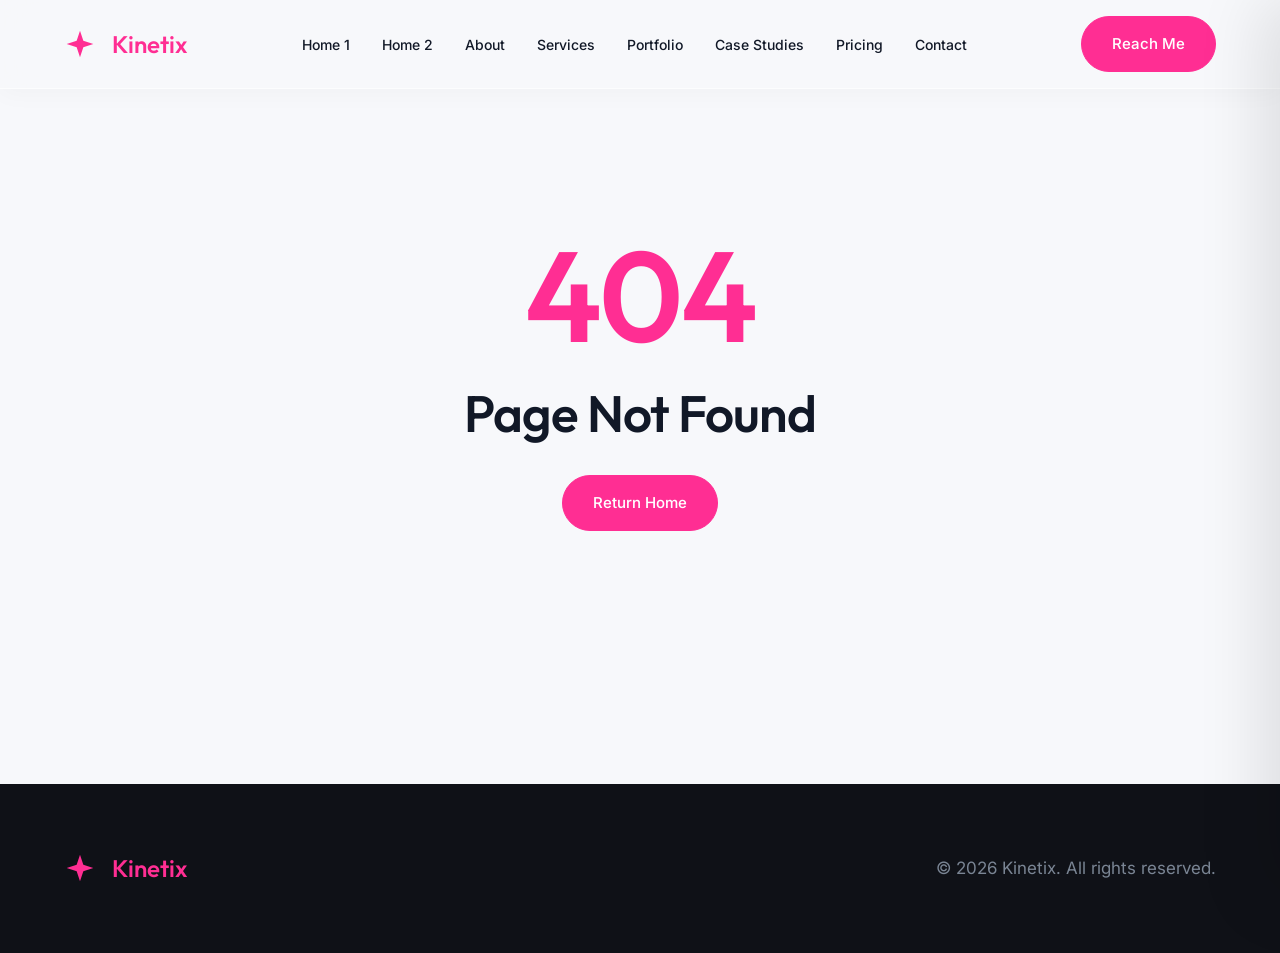
==== 404-error.html @ 337a881d "Initial commit for Motion Designer" ====
<!DOCTYPE html>
<html lang="en">
<head>
    <meta charset="UTF-8">
    <meta name="viewport" content="width=device-width, initial-scale=1.0">
    <title>404 Error | Freelance UI Motion Designer</title>
    <meta name="description" content="Award-Winning Motion UI Designer creating world-class interface motion and product animations.">
    <link rel="stylesheet" href="assets/css/style.css">
    <link rel="stylesheet" href="assets/css/dark-mode.css">
    <link rel="stylesheet" href="assets/css/rtl.css">
  <link rel="icon" type="image/svg+xml" href="assets/images/favicon.svg">
</head>
<body>
    <nav class="navbar">
        <a href="index.html" class="logo">
            <svg class="logo-icon" viewBox="0 0 24 24" fill="none" xmlns="http://www.w3.org/2000/svg"><path d="M12 2L14.5 9.5L22 12L14.5 14.5L12 22L9.5 14.5L2 12L9.5 9.5L12 2Z" fill="var(--brand)" /></svg>
            Kinetix
        </a>
        <ul class="nav-links">
            <li><a href="index.html">Home 1</a></li>
            <li><a href="home-2.html">Home 2</a></li>
            <li><a href="about.html">About</a></li>
            <li><a href="services.html">Services</a></li>
            <li><a href="portfolio.html">Portfolio</a></li>
            <li><a href="case-studies.html">Case Studies</a></li>
            <li><a href="pricing.html">Pricing</a></li>
            <li><a href="contact.html">Contact</a></li>
        </ul>
        <div class="nav-actions">
            <a href="contact.html" class="btn btn-primary">Reach Me</a>
            <button class="hamburger">
                <span></span>
                <span></span>
                <span></span>
            </button>
        </div>
    </nav>

    <div class="offcanvas">
  <button class="close-menu-btn" aria-label="Close menu">&times;</button>
        <div class="offcanvas-links">
            <a href="index.html">Home 1</a>
            <a href="home-2.html">Home 2</a>
            <a href="about.html">About</a>
            <a href="services.html">Services</a>
            <a href="portfolio.html">Portfolio</a>
            <a href="case-studies.html">Case Studies</a>
            <a href="pricing.html">Pricing</a>
            <a href="contact.html">Contact</a>
            <a href="contact.html" class="btn btn-primary" style="margin-top: 1rem;">Reach Me</a>
        </div>
    </div>

    <main>

    <section class="section" style="min-height: 80vh; display: flex; align-items: center; justify-content: center; text-align: center; padding-top: 10rem;">
        <div class="reveal">
            <h1 style="font-size: 8rem; color: var(--accent); margin-bottom: 1rem;">404</h1>
            <h2 style="margin-bottom: 2rem;">Page Not Found</h2>
            <a href="index.html" class="btn btn-primary">Return Home</a>
        </div>
    </section>

    </main>

    <footer style="background: var(--bg-dark); color: var(--white); padding: 4rem 0; margin-top: 4rem;">
        <div class="container" style="display: flex; justify-content: space-between; align-items: center; flex-wrap: wrap; gap: 2rem;">
            <div class="logo" style="color:var(--brand);">
                <svg class="logo-icon" viewBox="0 0 24 24" fill="none" xmlns="http://www.w3.org/2000/svg"><path d="M12 2L14.5 9.5L22 12L14.5 14.5L12 22L9.5 14.5L2 12L9.5 9.5L12 2Z" fill="var(--brand)" /></svg>
                Kinetix
            </div>
            <p style="color: var(--muted); margin: 0;">&copy; 2026 Kinetix. All rights reserved.</p>
        </div>
    </footer>

    <script src="assets/js/main.js"></script>



<!-- FOOLPROOF BACK TO TOP -->
<style>
.b2t-fixed {
  position: fixed;
  bottom: 2rem;
  right: 2rem;
  width: 50px;
  height: 50px;
  border-radius: 50%;
  background: var(--brand, #FF2E93);
  color: #fff;
  border: none;
  display: flex;
  align-items: center;
  justify-content: center;
  cursor: pointer;
  z-index: 890;
  opacity: 0;
  visibility: hidden;
  transform: translateY(20px);
  transition: all 0.3s ease;
  box-shadow: 0 4px 12px rgba(255, 46, 147, 0.3);
}
.b2t-fixed.show {
  opacity: 1;
  visibility: visible;
  transform: translateY(0);
}
.b2t-fixed:hover {
  background: #E62280;
  box-shadow: 0 8px 24px rgba(255, 46, 147, 0.5);
  transform: translateY(-4px);
}
</style>
<button class="b2t-fixed" id="b2t-btn" aria-label="Back to Top">
  <svg viewBox="0 0 24 24" width="24" height="24" fill="none" stroke="currentColor" stroke-width="2" stroke-linecap="round" stroke-linejoin="round"><path d="M12 19V5M5 12l7-7 7 7"/></svg>
</button>
<script>
  (function() {
    var btn = document.getElementById('b2t-btn');
    if (btn) {
      window.addEventListener('scroll', function() {
        if (window.scrollY > 50) {
          btn.classList.add('show');
        } else {
          btn.classList.remove('show');
        }
      });
      btn.addEventListener('click', function() {
        window.scrollTo({ top: 0, behavior: 'smooth' });
      });
    }
  })();
</script>

</body>
</html>
---- assets/css/style.css ----
@import url('https://fonts.googleapis.com/css2?family=Inter:wght@400;450;500;520&family=Outfit:wght@500;540;560;580&display=swap');

/* ===== DESIGN TOKENS ===== */
:root {
  --primary:    #111827;
  --accent:     #FF2E93;
  --highlight:  #FF2E93;
  --brand:      #FF2E93;
  --white:      #FFFFFF;
  --bg-light:   #F7F8FB;
  --bg-dark:    #0F1117;
  --muted:      #7A8594;
  --ease-out:   cubic-bezier(0.16, 1, 0.3, 1);
  --ease-spring:cubic-bezier(0.34, 1.56, 0.64, 1);
  --dur-fast:   200ms;
  --dur-base:   400ms;
  --dur-slow:   700ms;
}

/* ===== RESET ===== */
*, *::before, *::after { margin: 0; padding: 0; box-sizing: border-box; }
html { scroll-behavior: smooth; overflow-x: hidden; max-width: 100vw; }
body {
  font-family: 'Inter', sans-serif;
  font-weight: 400;
  font-size: 1.0625rem;
  color: var(--primary);
  background: var(--bg-light);
  overflow-x: hidden;
  max-width: 100vw;
  line-height: 1.7;
}
a { text-decoration: none; color: inherit; }
img { max-width: 100%; display: block; }
ul { list-style: none; }

/* ===== TYPOGRAPHY ===== */
h1, h2, h3, h4, h5, h6 { font-family: 'Outfit', sans-serif; line-height: 1.15; letter-spacing: -0.02em; color: var(--primary); }
h1 { font-weight: 580; font-size: clamp(2.6rem, 5.5vw, 4.75rem); }
h2 { font-weight: 560; font-size: clamp(2rem, 4vw, 3.25rem); }
h3 { font-weight: 540; font-size: clamp(1.4rem, 2.5vw, 2rem); }
h4 { font-weight: 500; font-size: 1.125rem; }
h5 { font-weight: 500; font-size: 0.9375rem; }
p  { font-weight: 400; font-size: 1.0625rem; color: var(--muted); line-height: 1.7; }
.lead { font-weight: 450; font-size: 1.25rem; color: var(--muted); }
.caption { font-weight: 400; font-size: 0.8125rem; color: var(--muted); }
.label { font-weight: 500; font-size: 0.75rem; letter-spacing: 0.08em; text-transform: uppercase; color: var(--accent); }

/* ===== LAYOUT ===== */
.container {
  width: 100%;
  max-width: 1280px;
  margin: 0 auto;
  padding: 0 5%;
}
.section      { padding: 8rem 0; }
.section-sm   { padding: 4rem 0; }
.section-xs   { padding: 2rem 0; }

/* ===== GRID ===== */
.grid   { display: grid; gap: 2rem; }
.grid-2 { grid-template-columns: repeat(2, 1fr); }
.grid-3 { grid-template-columns: repeat(3, 1fr); }
.grid-4 { grid-template-columns: repeat(4, 1fr); }

/* ===== FLEX CARD ROWS (odd-card center) ===== */
.cards-row {
  display: flex;
  flex-wrap: wrap;
  justify-content: center;
  gap: 2rem;
}
.cards-row .card {
  flex: 0 0 calc(25% - 1.5rem);
  min-width: 240px;
}
/* cards-row-3: 3 per row */
.cards-row-3 .card { flex: 0 0 calc(33.333% - 1.35rem); }

/* ===== CARD ===== */
.card {
  background: var(--white);
  border-radius: 20px;
  padding: 2.5rem;
  border: 1px solid rgba(0,0,0,0.04);
  box-shadow: 0 4px 24px rgba(0,0,0,0.03);
  transition: transform var(--dur-base) var(--ease-out), box-shadow var(--dur-base) var(--ease-out);
  display: flex;
  flex-direction: column;
}
.card:hover {
  transform: translateY(-6px);
  box-shadow: 0 24px 50px rgba(0,0,0,0.08);
}
.card-dark {
  background: rgba(255,255,255,0.04);
  border: 1px solid rgba(255,255,255,0.08);
  color: var(--white);
}
.card-dark p { color: rgba(255,255,255,0.55); }

/* ===== BUTTONS ===== */
.btn {
  display: inline-flex;
  align-items: center;
  justify-content: center;
  gap: 0.5rem;
  padding: 0.9rem 1.875rem;
  border-radius: 100px;
  font-family: 'Inter', sans-serif;
  font-weight: 520;
  font-size: 0.9375rem;
  cursor: pointer;
  border: 1.5px solid transparent;
  transition: transform var(--dur-fast) var(--ease-spring), background var(--dur-fast), box-shadow var(--dur-fast);
  white-space: nowrap;
}
.btn:hover  { transform: translateY(-2px); }
.btn:active { transform: translateY(0); }

.btn-primary {
  background: var(--brand);
  color: var(--white);
  border-color: var(--brand);
}
.btn-primary:hover {
  background: #E62280;
  border-color: #E62280;
  box-shadow: 0 8px 24px rgba(255,46,147,0.3);
}

.btn-accent {
  background: var(--accent);
  color: var(--white);
  border-color: var(--accent);
}
.btn-accent:hover {
  background: #5a38f0;
  box-shadow: 0 8px 24px rgba(255,46,147,0.3);
}

.btn-outline {
  background: transparent;
  color: var(--primary);
  border-color: rgba(17,24,39,0.3);
}
.btn-outline:hover {
  background: var(--primary);
  color: var(--white);
}

.btn-outline-white {
  background: transparent;
  color: var(--white);
  border-color: rgba(255,255,255,0.3);
}
.btn-outline-white:hover {
  background: var(--white);
  color: var(--primary);
}

/* ===== ICON BUTTONS ===== */
.nav-icon-btn {
  width: 42px;
  height: 42px;
  border-radius: 50%;
  display: flex;
  align-items: center;
  justify-content: center;
  border: 1px solid rgba(0,0,0,0.1);
  background: transparent;
  color: var(--primary);
  font-size: 1.125rem;
  cursor: pointer;
  transition: all 0.3s ease;
  flex-shrink: 0;
  padding: 0;
}
.nav-icon-btn:hover {
  background: var(--brand) !important;
  color: var(--white) !important;
  border-color: var(--brand) !important;
}

/* ===== PILL / BADGE ===== */
.pill {
  display: inline-block;
  padding: 0.35rem 1rem;
  border-radius: 100px;
  font-size: 0.8125rem;
  font-weight: 500;
  letter-spacing: 0.02em;
}
.pill-accent  { background: rgba(255,46,147,0.12); color: var(--accent); }
.pill-highlight { background: rgba(255,46,147,0.15); color: #b87800; }
.pill-green   { background: rgba(74,222,128,0.12); color: #16a34a; }

/* ===== FLOATING NAVBAR ===== */
.navbar {
  position: fixed;
  top: 0;
  left: 0;
  width: 100%;
  max-width: 100vw;
  background: rgba(247,248,251,0.82);
  backdrop-filter: blur(16px);
  -webkit-backdrop-filter: blur(16px);
  border-bottom: 1px solid rgba(255,255,255,0.6);
  border-radius: 0;
  padding: 1rem max(5%, calc((100vw - 1152px) / 2));
  display: flex;
  align-items: center;
  justify-content: space-between;
  z-index: 900;
  box-shadow: 0 4px 24px rgba(0,0,0,0.03);
  transition: box-shadow var(--dur-base);
}
.navbar.scrolled { box-shadow: 0 12px 40px rgba(0,0,0,0.1); }

.logo {
  font-family: 'Outfit', sans-serif;
  font-weight: 560;
  font-size: 1.5rem;
  color: var(--brand);
  display: flex;
  align-items: center;
  gap: 0.5rem;
  flex-shrink: 0;
}
.logo-icon { width: 32px; height: 32px; margin-right: 0.5rem; flex-shrink: 0; }

.nav-links {
  display: flex;
  align-items: center;
  gap: 0.25rem;
}
.nav-links a {
  font-weight: 500;
  font-size: 0.875rem;
  color: var(--primary);
  padding: 0.5rem 0.875rem;
  border-radius: 100px;
  transition: color var(--dur-fast), background var(--dur-fast);
}
.nav-links a:hover {
color: var(--primary);
background: rgba(17,24,39,0.05);
}
.nav-links a.active {
color: var(--brand);
text-decoration: underline;
text-decoration-thickness: 2px;
text-underline-offset: 6px;
text-decoration-color: var(--brand);
background: transparent;
}

.nav-actions { display: flex; align-items: center; gap: 0.75rem; flex-shrink: 0; }

/* Hamburger */
.hamburger {
  display: none;
  background: none;
  border: none;
  cursor: pointer;
  width: 32px;
  height: 32px;
  align-items: center;
  justify-content: center;
  border-radius: 8px;
  transition: background var(--dur-fast);
}
.hamburger:hover { background: rgba(17,24,39,0.06); }
.hamburger-icon {
  width: 20px;
  display: flex;
  flex-direction: column;
  gap: 5px;
}
.hamburger-icon span {
  display: block;
  height: 2px;
  background: var(--primary);
  border-radius: 4px;
  transition: transform var(--dur-base) var(--ease-out), opacity var(--dur-base);
}
.hamburger.active .hamburger-icon span:nth-child(1) { transform: translateY(7px) rotate(45deg); }
.hamburger.active .hamburger-icon span:nth-child(2) { opacity: 0; }
.hamburger.active .hamburger-icon span:nth-child(3) { transform: translateY(-7px) rotate(-45deg); }

/* ===== OFFCANVAS ===== */
.offcanvas-overlay {
  position: fixed;
  inset: 0;
  background: rgba(0,0,0,0.3);
  backdrop-filter: blur(4px);
  z-index: 910;
  opacity: 0;
  pointer-events: none;
  transition: opacity var(--dur-base);
}
.offcanvas-overlay.active { opacity: 1; pointer-events: all; }

.offcanvas {
  position: fixed;
  top: 0;
  right: 0;
  width: 100%;
  max-width: 320px;
  height: 100dvh;
  background: var(--white);
  z-index: 920;
  padding: 5.5rem 2rem 2rem;
  display: flex;
  flex-direction: column;
  transform: translateX(100%);
  transition: transform var(--dur-slow) var(--ease-out);
  box-shadow: -20px 0 60px rgba(0,0,0,0.1);
}
.offcanvas.active { transform: translateX(0); }

.offcanvas-links {
  display: flex;
  flex-direction: column;
  gap: 0.25rem;
  flex: 1;
}
.offcanvas-links a {
  font-family: 'Outfit', sans-serif;
  font-size: 1.25rem;
  font-weight: 540;
  color: var(--primary);
  padding: 0.75rem 1rem;
  border-radius: 12px;
  transition: background var(--dur-fast), color var(--dur-fast);
}
.offcanvas-links a:hover { background: var(--bg-light); color: var(--accent); }
.offcanvas-footer { padding-top: 1.5rem; border-top: 1px solid var(--bg-light); }

/* ===== SCROLL REVEAL ===== */
.reveal {
  opacity: 0;
  transform: translateY(28px);
  transition: opacity var(--dur-slow) var(--ease-out), transform var(--dur-slow) var(--ease-out);
}
.reveal.active { opacity: 1; transform: none; }
.reveal-delay-1 { transition-delay: 120ms; }
.reveal-delay-2 { transition-delay: 240ms; }
.reveal-delay-3 { transition-delay: 360ms; }

/* ===== CURSOR GLOW ===== */
.cursor-glow {
  position: fixed;
  top: 0; left: 0;
  width: 400px;
  height: 400px;
  background: radial-gradient(circle, rgba(255,46,147,0.07) 0%, rgba(255,46,147,0.04) 50%, transparent 70%);
  border-radius: 50%;
  pointer-events: none;
  z-index: 0;
  transform: translate(-50%, -50%);
  transition: transform 0.08s linear;
}

/* ===== HERO ===== */
.hero-viewport {
  min-height: 100dvh;
  display: flex;
  align-items: center;
  position: relative;
  overflow: hidden;
  padding-top: 7rem;
}
.hero-compact {
  padding: 10rem 0 5rem;
  background: var(--bg-dark);
  text-align: center;
  overflow: hidden;
  position: relative;
}
.hero-compact h1 {
  color: #ffffff !important;
}
.hero-compact p, .hero-compact .lead {
  color: rgba(255, 255, 255, 0.8) !important;
}
.hero-compact::before {
  content: '';
  position: absolute;
  inset: 0;
  background: radial-gradient(ellipse 80% 60% at 50% 120%, rgba(255,46,147,0.35) 0%, transparent 70%);
  pointer-events: none;
}

/* ===== GLASS CARD ===== */
.glass {
  background: rgba(255,255,255,0.07);
  backdrop-filter: blur(12px);
  -webkit-backdrop-filter: blur(12px);
  border: 1px solid rgba(255,255,255,0.12);
  border-radius: 20px;
}

/* ===== TIMELINE (vertical) ===== */
.timeline {
  display: flex;
  flex-direction: column;
  gap: 3rem;
  border-left: 2px solid var(--bg-light);
  padding-left: 2.5rem;
  margin-left: 0.75rem;
}
.timeline-item { position: relative; }
.timeline-item::before {
  content: '';
  position: absolute;
  left: calc(-2.5rem - 1px);
  top: 0.35rem;
  width: 14px;
  height: 14px;
  border-radius: 50%;
  background: var(--accent);
  border: 3px solid var(--white);
  box-shadow: 0 0 0 2px var(--accent);
}

/* ===== HORIZONTAL STEP FLOW ===== */
.step-flow {
  display: flex;
  align-items: flex-start;
  gap: 0;
  position: relative;
  justify-content: space-between;
}
.step-flow::before {
  content: '';
  position: absolute;
  top: 1.75rem;
  left: 10%;
  width: 80%;
  height: 2px;
  background: linear-gradient(90deg, var(--accent), var(--highlight));
}
.step-item {
  display: flex;
  flex-direction: column;
  align-items: center;
  gap: 1rem;
  flex: 1;
  position: relative;
  z-index: 2;
  text-align: center;
}
.step-num {
  width: 3.5rem;
  height: 3.5rem;
  border-radius: 50%;
  display: flex;
  align-items: center;
  justify-content: center;
  font-family: 'Outfit', sans-serif;
  font-weight: 560;
  font-size: 1.125rem;
  color: var(--white);
  border: 3px solid var(--bg-light);
}

/* ===== STAT DISPLAY ===== */
.stat-row {
  display: grid;
  grid-template-columns: repeat(4,1fr);
  gap: 2rem;
  text-align: center;
}
.stat-number {
  font-family: 'Outfit', sans-serif;
  font-weight: 560;
  font-size: clamp(2.5rem, 5vw, 3.5rem);
  color: var(--accent);
  line-height: 1;
  margin-bottom: 0.5rem;
}

/* ===== BEFORE / AFTER SLIDER ===== */
.ba-wrapper {
  position: relative;
  border-radius: 20px;
  overflow: hidden;
  user-select: none;
}
.ba-before, .ba-after {
  width: 100%;
  height: 100%;
  object-fit: cover;
  display: block;
}
.ba-after-wrap {
  position: absolute;
  inset: 0;
  overflow: hidden;
}
.ba-after-wrap img { min-width: 100%; }
.ba-handle {
  position: absolute;
  top: 0;
  bottom: 0;
  width: 3px;
  background: var(--white);
  cursor: ew-resize;
  z-index: 10;
}
.ba-handle::before {
  content: '⇔';
  position: absolute;
  top: 50%;
  left: 50%;
  transform: translate(-50%, -50%);
  width: 40px;
  height: 40px;
  background: var(--white);
  border-radius: 50%;
  display: flex;
  align-items: center;
  justify-content: center;
  font-size: 0.875rem;
  box-shadow: 0 4px 12px rgba(0,0,0,0.2);
}

/* ===== MASONRY HOVER ITEM ===== */
.masonry-item {
  border-radius: 20px;
  overflow: hidden;
  position: relative;
  cursor: pointer;
}
.masonry-item img {
  width: 100%;
  height: 100%;
  object-fit: cover;
  transition: transform var(--dur-slow) var(--ease-out);
}
.masonry-item:hover img { transform: scale(1.05); }
.masonry-overlay {
  position: absolute;
  bottom: 0; left: 0; right: 0;
  padding: 2rem;
  background: linear-gradient(transparent, rgba(0,0,0,0.85));
  color: var(--white);
  transform: translateY(30%);
  opacity: 0;
  transition: transform var(--dur-base) var(--ease-out), opacity var(--dur-base);
}
.masonry-overlay h3 { color: var(--white); margin-bottom: 0.25rem; }
.masonry-overlay p { color: rgba(255,255,255,0.8); }
.masonry-item:hover .masonry-overlay { transform: none; opacity: 1; }

/* ===== VIDEO THUMB ===== */
.video-thumb {
  position: relative;
  border-radius: 20px;
  overflow: hidden;
  aspect-ratio: 16/9;
  background: #000;
  cursor: pointer;
}
.video-thumb img { width: 100%; height: 100%; object-fit: cover; opacity: 0.55; transition: opacity var(--dur-base); }
.video-thumb:hover img { opacity: 0.4; }
.play-btn {
  position: absolute;
  top: 50%; left: 50%;
  transform: translate(-50%, -50%);
  width: 64px; height: 64px;
  border-radius: 50%;
  background: var(--accent);
  display: flex;
  align-items: center;
  justify-content: center;
  transition: transform var(--dur-fast) var(--ease-spring), background var(--dur-fast);
  box-shadow: 0 8px 24px rgba(255,46,147,0.4);
}
.play-btn:hover { transform: translate(-50%,-50%) scale(1.1); }
.play-btn svg { fill: white; margin-left: 4px; }

/* ===== CTA BANNER ===== */
.cta-banner {
  position: relative;
  border-radius: 32px;
  overflow: hidden;
  padding: 6rem 4rem;
  text-align: center;
  background: linear-gradient(135deg, #0d0920 0%, #1a0530 50%, #1e1154 100%);
  color: var(--white);
}
.cta-banner::before {
  content: '';
  position: absolute;
  inset: 0;
  background: radial-gradient(circle at 30% 50%, rgba(255,46,147,0.2) 0%, transparent 50%);
  pointer-events: none;
  z-index: 1;
}
.cta-banner::after {
  content: '';
  position: absolute;
  inset: 0;
  background: radial-gradient(circle at 75% 50%, rgba(255,46,147,0.35) 0%, transparent 55%);
  pointer-events: none;
  z-index: 1;
}

/* ===== FOOTER ===== */
footer {
  background: var(--bg-dark);
  color: var(--white);
  padding: 4rem 0 2rem;
}
.footer-grid {
  display: grid;
  grid-template-columns: 2fr 1fr 1fr;
  gap: 4rem;
  padding-bottom: 3rem;
  border-bottom: 1px solid rgba(255,255,255,0.06);
  margin-bottom: 2rem;
}
.footer-links { display: flex; flex-direction: column; gap: 0.75rem; }
.footer-links a { color: var(--muted); font-size: 0.9375rem; transition: color var(--dur-fast); }
.footer-links a:hover { color: var(--white); }
.footer-bottom { display: flex; justify-content: space-between; align-items: center; flex-wrap: wrap; gap: 1rem; }

/* ===== RESPONSIVE ===== */
@media (max-width: 1024px) {
  .nav-links { display: none; }
  .nav-actions .btn { display: none !important; }

  .nav-actions > div { display: none !important; }
  .hero-viewport .container { text-align: center; }
  .hero-viewport .reveal { display: flex; flex-direction: column; align-items: center; }
  .hero-viewport .reveal > div[style*="display:flex"] { justify-content: center; }
  .section-header { text-align: center; align-items: center; }

  .hamburger { display: flex; }
  .grid-4 { grid-template-columns: repeat(2,1fr); }
  .stat-row { grid-template-columns: repeat(2,1fr); }
  .step-flow { flex-wrap: wrap; gap: 2rem; }
  .step-flow::before { display: none; }
  .step-item { flex: 0 0 calc(50% - 1rem); }
  .footer-grid { grid-template-columns: 1fr 1fr; gap: 2rem; }
  .footer-grid > *:first-child { grid-column: 1/-1; }
  .cards-row .card { flex: 0 0 calc(50% - 1rem); }
  .cards-row-3 .card { flex: 0 0 calc(50% - 1rem); }
}

@media (max-width: 767px) {
  .section { padding: 5rem 0; }
  .grid-2, .grid-3, .grid-4 { grid-template-columns: 1fr; }
  .stat-row { grid-template-columns: repeat(2,1fr); }
  .step-item { flex: 0 0 100%; }
  .footer-grid { grid-template-columns: 1fr; gap: 2rem; }
  .cards-row .card, .cards-row-3 .card { flex: 0 0 100%; }
  .cta-banner { padding: 4rem 2rem; }
}


@media (max-width: 991px) {
  .cards-row .card, .cards-row-3 .card {
    flex: 0 0 100% !important;
    max-width: 100% !important;
  }
  .grid-2, .grid-3, .grid-4 {
    grid-template-columns: 1fr !important;
  }
  [style*="display:grid"], [style*="display: grid"] {
    grid-template-columns: 1fr !important;
  }
}


/* ===== BACK TO TOP ===== */
.back-to-top {
  position: fixed;
  bottom: 2rem;
  right: 2rem;
  width: 50px;
  height: 50px;
  border-radius: 50%;
  background: var(--brand);
  color: #fff;
  border: none;
  display: flex;
  align-items: center;
  justify-content: center;
  cursor: pointer;
  z-index: 999;
  opacity: 0;
  visibility: hidden;
  transform: translateY(20px);
  transition: all var(--dur-base) var(--ease-out);
  box-shadow: 0 4px 12px rgba(255, 46, 147, 0.3);
}
.back-to-top.show {
  opacity: 1;
  visibility: visible;
  transform: translateY(0);
}
.back-to-top:hover {
  background: #E62280;
  box-shadow: 0 8px 24px rgba(255, 46, 147, 0.5);
  transform: translateY(-4px);
}

/* ===== OFFCANVAS CLOSE BTN ===== */
.close-menu-btn {
  position: absolute;
  top: 1.5rem;
  right: 1.5rem;
  background: none;
  border: none;
  font-size: 2rem;
  color: var(--white);
  cursor: pointer;
  z-index: 100;
  transition: transform 0.2s;
  line-height: 1;
}
.close-menu-btn:hover {
  transform: scale(1.1);
  color: var(--brand);
}

/* Close Menu Button */
.close-menu-btn {
  position: absolute;
  top: 1.5rem;
  right: 1.5rem;
  background: none;
  border: none;
  font-size: 2rem;
  line-height: 1;
  color: var(--primary);
  cursor: pointer;
  transition: color var(--dur-fast);
}
.close-menu-btn:hover {
  color: var(--accent);
}

/* Offcanvas Active Link */
.offcanvas-links a.active {
  background: var(--bg-light);
  color: var(--accent);
  font-weight: 600;
  border-left: 3px solid var(--accent);
}

/* Premium Social Icons */
.social-icons {
  display: flex;
  gap: 1rem;
  margin-top: 1.5rem;
}
.social-icon {
  display: inline-flex;
  align-items: center;
  justify-content: center;
  width: 44px;
  height: 44px;
  border-radius: 50%;
  background: rgba(255, 255, 255, 0.03);
  color: var(--muted) !important;
  border: 1px solid rgba(255, 255, 255, 0.08);
  transition: all 0.3s cubic-bezier(0.175, 0.885, 0.32, 1.275);
}
.social-icon:hover {
  background: var(--brand);
  color: #fff !important;
  transform: translateY(-5px) scale(1.05);
  box-shadow: 0 10px 25px rgba(255, 46, 147, 0.4);
  border-color: var(--brand);
}
.social-icon svg {
  width: 20px;
  height: 20px;
}
---- assets/css/dark-mode.css ----
/* ============================================================
   dark-mode.css — Full dark theme using [data-theme="dark"]
   on <html> element. Covers every component on all pages.
   ============================================================ */

/* ── Root variable overrides ─────────────────────────────── */
[data-theme="dark"] {
  --primary:    #E2E8F0;
  --bg-light:   #0F1117;
  --bg-dark:    #070A10;
  --muted:      rgba(255, 255, 255, 0.85);
  --white:      #1A1F2E;
  --brand:      #FF2E93;
}

/* ── Body & base ─────────────────────────────────────────── */
[data-theme="dark"] body {
  background: #0F1117;
  color: #E2E8F0;
}

/* ── Headings ────────────────────────────────────────────── */
[data-theme="dark"] h1,
[data-theme="dark"] h2,
[data-theme="dark"] h3,
[data-theme="dark"] h4,
[data-theme="dark"] h5,
[data-theme="dark"] h6 {
  color: #E2E8F0;
}

/* ── Hero h1 always bright white (hero bg is always dark) ── */
[data-theme="dark"] .hero-h1 {
  color: #ffffff !important;
}

/* ── Paragraphs ──────────────────────────────────────────── */
[data-theme="dark"] p {
  color: var(--muted);
}

/* ── Floating Navbar ─────────────────────────────────────── */
[data-theme="dark"] .navbar {
  background: rgba(15, 17, 23, 0.88);
  border-color: rgba(255, 255, 255, 0.07);
  box-shadow: 0 8px 32px rgba(0, 0, 0, 0.3);
}
[data-theme="dark"] .logo { color: var(--brand); }
[data-theme="dark"] .nav-links a { color: var(--muted); }
[data-theme="dark"] .nav-links a:hover,
[data-theme="dark"] .nav-links a.active {
  color: #E2E8F0;
  background: rgba(255, 255, 255, 0.06);
}
[data-theme="dark"] .hamburger { background: none; }
[data-theme="dark"] .hamburger:hover { background: rgba(255, 255, 255, 0.06); }
[data-theme="dark"] .hamburger-icon span { background: #E2E8F0; }

[data-theme="dark"] .nav-icon-btn {
  border-color: rgba(255, 255, 255, 0.2) !important;
  color: #ffffff !important;
}
[data-theme="dark"] .nav-icon-btn:hover {
  background: var(--brand) !important;
  color: #ffffff !important;
  border-color: var(--brand) !important;
}

/* ── Offcanvas ───────────────────────────────────────────── */
[data-theme="dark"] .offcanvas {
  background: #12151E;
  box-shadow: -20px 0 60px rgba(0, 0, 0, 0.4);
}
[data-theme="dark"] .offcanvas-links a { color: #E2E8F0; }
[data-theme="dark"] .offcanvas-links a:hover {
  background: rgba(255, 255, 255, 0.06);
  color: #FF2E93;
}
[data-theme="dark"] .offcanvas-footer { border-top-color: rgba(255, 255, 255, 0.07); }

/* ── Cards (light bg cards) ──────────────────────────────── */
[data-theme="dark"] .card {
  background: #1A1F2E;
  border-color: rgba(255, 255, 255, 0.06);
  color: #E2E8F0;
}
[data-theme="dark"] .card:hover {
  box-shadow: 0 24px 50px rgba(0, 0, 0, 0.4);
}
[data-theme="dark"] .card h3,
[data-theme="dark"] .card h4 { color: #E2E8F0; }
[data-theme="dark"] .card p { color: var(--muted); }

/* ── Sections with white background ─────────────────────── */
[data-theme="dark"] section[style*="background:var(--white)"],
[data-theme="dark"] section[style*="background: var(--white)"] {
  background: #12151E !important;
}
[data-theme="dark"] section[style*="background:var(--bg-light)"],
[data-theme="dark"] section[style*="background: var(--bg-light)"] {
  background: #0F1117 !important;
}

/* ── Sections with white bg (inline) - broad override ────── */
[data-theme="dark"] .section-white-override {
  background: #12151E;
}

/* ── General inline background overrides ─────────────────── */
[data-theme="dark"] [style*="background:var(--white)"],
[data-theme="dark"] [style*="background: var(--white)"] {
  background: #1A1F2E !important;
  color: #E2E8F0 !important;
}
[data-theme="dark"] [style*="background:var(--bg-light)"],
[data-theme="dark"] [style*="background: var(--bg-light)"] {
  background: #0F1117 !important;
}

/* ── Buttons ─────────────────────────────────────────────── */
[data-theme="dark"] .btn-outline {
  color: #E2E8F0;
  border-color: rgba(226, 232, 240, 0.2);
}
[data-theme="dark"] .btn-outline:hover {
  background: #E2E8F0;
  color: #0F1117;
}
[data-theme="dark"] .btn-primary {
  background: var(--brand);
  color: #fff;
  border-color: var(--brand);
}
[data-theme="dark"] .btn-primary:hover {
  background: #E62280;
  color: #fff;
  border-color: #E62280;
  box-shadow: 0 8px 24px rgba(255,46,147,0.35);
}
[data-theme="dark"] .btn-outline-white {
  color: #ffffff;
  border-color: rgba(255, 255, 255, 0.3);
}
[data-theme="dark"] .btn-outline-white:hover {
  background: #ffffff;
  color: #0F1117;
}

/* ── Dark Mode Toggle button label ───────────────────────── */
[data-theme="dark"] .dm-toggle-btn {
  color: #E2E8F0;
  border-color: rgba(255, 255, 255, 0.15);
}

/* ── Forms ───────────────────────────────────────────────── */
[data-theme="dark"] input,
[data-theme="dark"] textarea,
[data-theme="dark"] select {
  background: rgba(255, 255, 255, 0.05) !important;
  border-color: rgba(255, 255, 255, 0.1) !important;
  color: #E2E8F0 !important;
}
[data-theme="dark"] input:focus,
[data-theme="dark"] textarea:focus,
[data-theme="dark"] select:focus {
  border-color: #FF2E93 !important;
  background: rgba(255, 46, 147, 0.05) !important;
}
[data-theme="dark"] label { color: #E2E8F0 !important; }

/* ── Timeline ────────────────────────────────────────────── */
[data-theme="dark"] .timeline {
  border-left-color: rgba(255, 255, 255, 0.1);
}
[data-theme="dark"] .timeline-item::before {
  border-color: #1A1F2E;
}

/* ── Glass cards ─────────────────────────────────────────── */
[data-theme="dark"] .glass {
  background: rgba(255, 255, 255, 0.04);
  border-color: rgba(255, 255, 255, 0.08);
}

/* ── FAQ details ─────────────────────────────────────────── */
[data-theme="dark"] details {
  background: #1A1F2E !important;
  border-color: rgba(255, 255, 255, 0.06) !important;
  color: #E2E8F0;
}
[data-theme="dark"] details summary { color: #E2E8F0 !important; }
[data-theme="dark"] details p { color: var(--muted) !important; }

/* ── Pricing cards ───────────────────────────────────────── */
[data-theme="dark"] .project-card,
[data-theme="dark"] .project-card-body,
[data-theme="dark"] .project-card-footer {
  background: #1A1F2E;
  border-color: rgba(255, 255, 255, 0.06);
  color: #E2E8F0;
}
[data-theme="dark"] .project-card-footer {
  border-top-color: rgba(255, 255, 255, 0.06);
}

/* ── Hero compact ────────────────────────────────────────── */
[data-theme="dark"] .hero-compact {
  background: #070A10;
}

/* ── Footer ──────────────────────────────────────────────── */
[data-theme="dark"] footer {
  background: #070A10;
}
[data-theme="dark"] .footer-grid {
  border-bottom-color: rgba(255, 255, 255, 0.05);
}
[data-theme="dark"] .footer-links a { color: var(--muted); }
[data-theme="dark"] .footer-links a:hover { color: #E2E8F0; }
[data-theme="dark"] footer p { color: var(--muted); }

/* ── CTA banner (keep dark, adjust gradient) ─────────────── */
[data-theme="dark"] .cta-banner {
  background: linear-gradient(135deg, #080B12 0%, #1e1154 100%);
}

/* ── Availability / result blocks ────────────────────────── */
[data-theme="dark"] .result-block {
  border-left-color: #FF2E93;
}
[data-theme="dark"] .result-block h4 { color: #E2E8F0 !important; }

/* ── Logo strip ──────────────────────────────────────────── */
[data-theme="dark"] .logo-strip span {
  color: rgba(255,255,255,0.7);
}

/* ── Contact info items ──────────────────────────────────── */
[data-theme="dark"] .contact-info-item {
  background: rgba(255, 255, 255, 0.04);
  border-color: rgba(255, 255, 255, 0.06);
}

/* ── Pill badges on light bg ─────────────────────────────── */
[data-theme="dark"] .pill-highlight { color: #FF2E93; }
[data-theme="dark"] .pill-green { color: #4ADE80; }

/* ── Step border on pricing ──────────────────────────────── */
[data-theme="dark"] .step-num {
  border-color: rgba(255, 255, 255, 0.1);
}

/* ── Inline strong text ──────────────────────────────────── */
[data-theme="dark"] strong { color: #E2E8F0; }

/* ── Blockquote ──────────────────────────────────────────── */
[data-theme="dark"] blockquote p { color: #E2E8F0 !important; font-style: italic; }

/* ── Stat row labels ─────────────────────────────────────── */
[data-theme="dark"] .stat-row h4 { color: #E2E8F0 !important; }
[data-theme="dark"] .stat-row .caption { color: var(--muted) !important; }

/* ── Wf-line (about workflow) ────────────────────────────── */
[data-theme="dark"] .wf-line { border-left-color: rgba(255,46,147,0.2); }
[data-theme="dark"] .wf-dot { border-color: #0F1117; }

/* ── Filter pills ────────────────────────────────────────── */
[data-theme="dark"] .filter-pill {
  color: var(--muted);
  border-color: rgba(255, 255, 255, 0.1);
}
[data-theme="dark"] .filter-pill.active,
[data-theme="dark"] .filter-pill:hover {
  background: #E2E8F0;
  color: #111827;
  border-color: #E2E8F0;
}

/* ── Home-2 dark body fix (already dark, ensure override) ── */
[data-theme="dark"] .hero-compact.home2-hero {
  background: #040609;
}

/* ── Inline text color fixes ─────────────────────────────── */
[data-theme="dark"] [style*="color:var(--primary)"],
[data-theme="dark"] [style*="color: var(--primary)"] {
  color: #E2E8F0 !important;
}
---- assets/css/rtl.css ----
/* ===== RTL SUPPORT ===== */
[dir="rtl"] body { text-align: right; }

[dir="rtl"] .navbar {
  flex-direction: row-reverse;
}
[dir="rtl"] .nav-links { flex-direction: row-reverse; }
[dir="rtl"] .nav-actions { flex-direction: row-reverse; }

[dir="rtl"] .offcanvas {
  right: auto;
  left: 0;
  transform: translateX(-100%);
}
[dir="rtl"] .offcanvas.active { transform: translateX(0); }

[dir="rtl"] .grid-2,
[dir="rtl"] .grid-3,
[dir="rtl"] .grid-4 { direction: rtl; }

[dir="rtl"] .timeline { border-left: none; border-right: 2px solid var(--bg-light); padding-left: 0; padding-right: 2.5rem; margin-left: 0; margin-right: 0.75rem; }
[dir="rtl"] .timeline-item::before { left: auto; right: calc(-2.5rem - 1px); }

[dir="rtl"] .step-flow { flex-direction: row-reverse; }
[dir="rtl"] .step-flow::before { left: auto; right: 10%; }

[dir="rtl"] .footer-grid { direction: rtl; }
[dir="rtl"] .footer-bottom { flex-direction: row-reverse; }

[dir="rtl"] .logo { flex-direction: row-reverse; }
[dir="rtl"] .btn { flex-direction: row-reverse; }

[dir="rtl"] .cards-row,
[dir="rtl"] .cards-row-3 { flex-direction: row-reverse; }
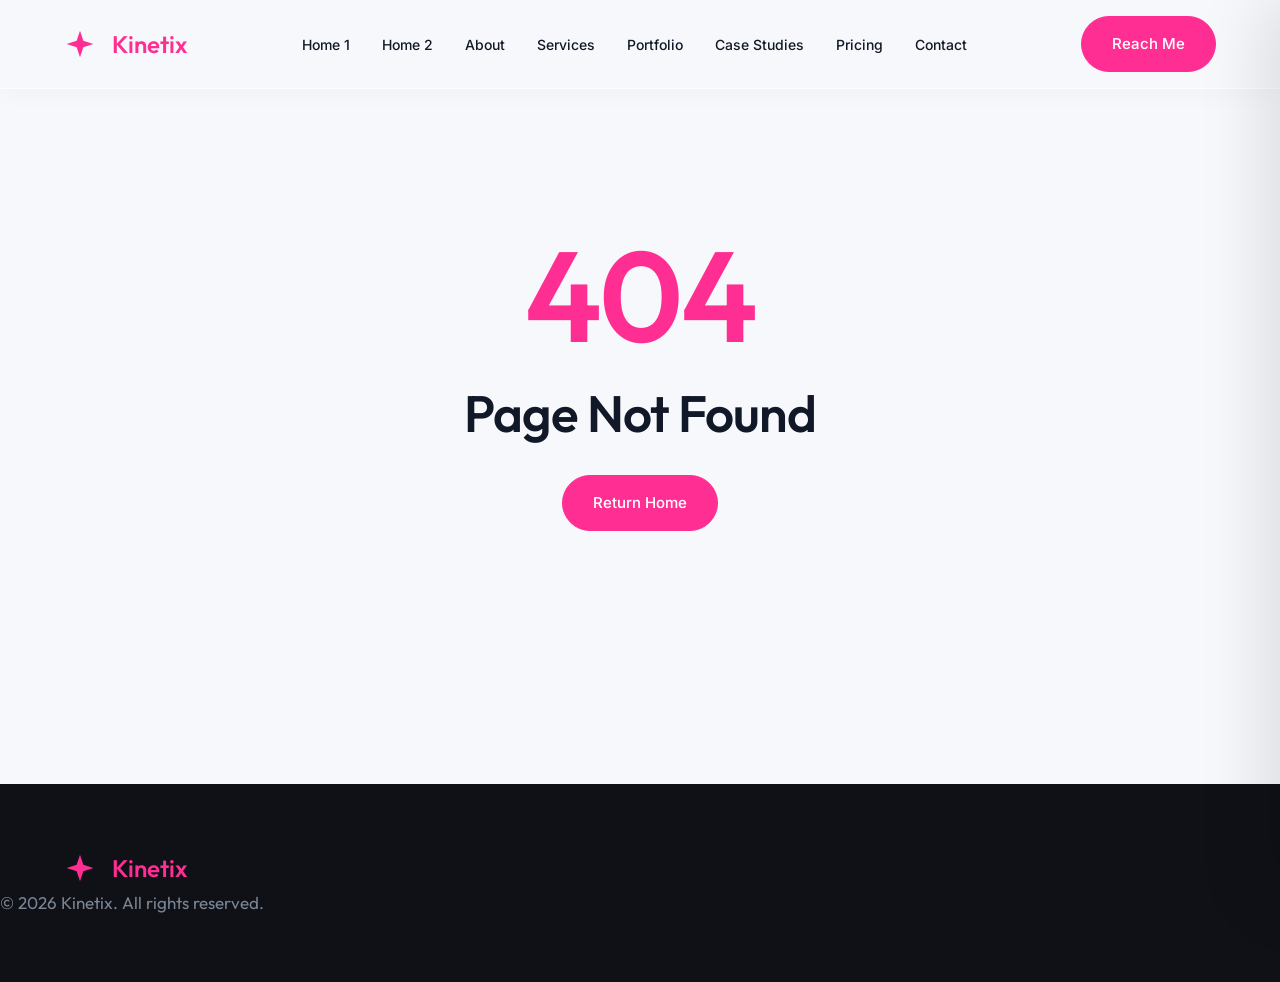
==== commit 9ce9382c: "1st commit" ====
--- a/404-error.html
+++ b/404-error.html
@@ -65,7 +65,7 @@
 
     <footer style="background: var(--bg-dark); color: var(--white); padding: 4rem 0; margin-top: 4rem;">
         <div class="container" style="display: flex; justify-content: space-between; align-items: center; flex-wrap: wrap; gap: 2rem;">
-            <div class="logo" style="color:var(--brand);">
+            <a href="index.html" class="logo" style="color:var(--brand);">
                 <svg class="logo-icon" viewBox="0 0 24 24" fill="none" xmlns="http://www.w3.org/2000/svg"><path d="M12 2L14.5 9.5L22 12L14.5 14.5L12 22L9.5 14.5L2 12L9.5 9.5L12 2Z" fill="var(--brand)" /></svg>
                 Kinetix
             </div>
@@ -133,4 +133,4 @@
 </script>
 
 </body>
-</html>+</html>
--- a/assets/css/style.css
+++ b/assets/css/style.css
@@ -226,6 +226,12 @@
   align-items: center;
   gap: 0.5rem;
   flex-shrink: 0;
+  text-decoration: none;
+  transition: opacity var(--dur-fast) var(--ease-out), transform var(--dur-fast) var(--ease-out);
+}
+.logo:hover {
+  opacity: 0.85;
+  transform: translateY(-1px);
 }
 .logo-icon { width: 32px; height: 32px; margin-right: 0.5rem; flex-shrink: 0; }
 
--- a/assets/css/rtl.css
+++ b/assets/css/rtl.css
@@ -2,10 +2,10 @@
 [dir="rtl"] body { text-align: right; }
 
 [dir="rtl"] .navbar {
-  flex-direction: row-reverse;
+  /* Removed row-reverse to allow native RTL flexbox */
 }
-[dir="rtl"] .nav-links { flex-direction: row-reverse; }
-[dir="rtl"] .nav-actions { flex-direction: row-reverse; }
+[dir="rtl"] .nav-links { /* removed */ }
+[dir="rtl"] .nav-actions { /* removed */ }
 
 [dir="rtl"] .offcanvas {
   right: auto;
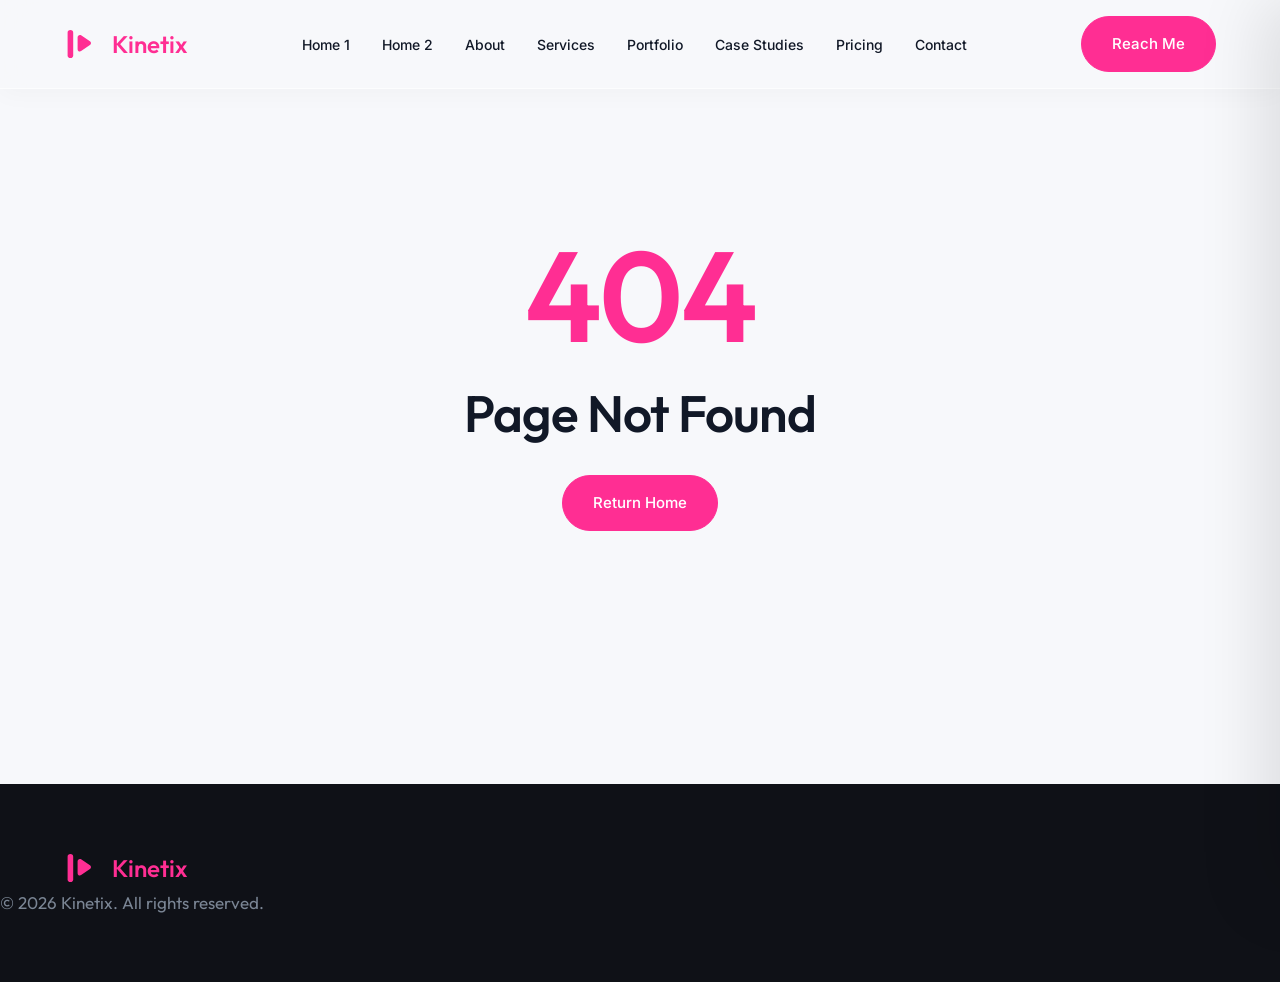
==== commit 80e96786: "6th commit" ====
--- a/404-error.html
+++ b/404-error.html
@@ -13,7 +13,7 @@
 <body>
     <nav class="navbar">
         <a href="index.html" class="logo">
-            <svg class="logo-icon" viewBox="0 0 24 24" fill="none" xmlns="http://www.w3.org/2000/svg"><path d="M12 2L14.5 9.5L22 12L14.5 14.5L12 22L9.5 14.5L2 12L9.5 9.5L12 2Z" fill="var(--brand)" /></svg>
+            <svg class="logo-icon" viewBox="0 0 40 40" fill="none" xmlns="http://www.w3.org/2000/svg"><path d="M8 6V34" stroke="var(--brand)" stroke-width="7" stroke-linecap="round"/><path d="M17 11.5C17 9.2 19.5 7.8 21.4 9.1L32.4 16.6C34.2 17.8 34.2 20.2 32.4 21.4L21.4 28.9C19.5 30.2 17 28.8 17 26.5V11.5Z" fill="url(#k-play-grad)"/><defs><linearGradient id="k-play-grad" x1="17" y1="9" x2="33" y2="29" gradientUnits="userSpaceOnUse"><stop stop-color="var(--accent)"/><stop offset="1" stop-color="var(--brand)"/></linearGradient></defs></svg>
             Kinetix
         </a>
         <ul class="nav-links">
@@ -66,7 +66,7 @@
     <footer style="background: var(--bg-dark); color: var(--white); padding: 4rem 0; margin-top: 4rem;">
         <div class="container" style="display: flex; justify-content: space-between; align-items: center; flex-wrap: wrap; gap: 2rem;">
             <a href="index.html" class="logo" style="color:var(--brand);">
-                <svg class="logo-icon" viewBox="0 0 24 24" fill="none" xmlns="http://www.w3.org/2000/svg"><path d="M12 2L14.5 9.5L22 12L14.5 14.5L12 22L9.5 14.5L2 12L9.5 9.5L12 2Z" fill="var(--brand)" /></svg>
+                <svg class="logo-icon" viewBox="0 0 40 40" fill="none" xmlns="http://www.w3.org/2000/svg"><path d="M8 6V34" stroke="var(--brand)" stroke-width="7" stroke-linecap="round"/><path d="M17 11.5C17 9.2 19.5 7.8 21.4 9.1L32.4 16.6C34.2 17.8 34.2 20.2 32.4 21.4L21.4 28.9C19.5 30.2 17 28.8 17 26.5V11.5Z" fill="url(#k-play-grad)"/><defs><linearGradient id="k-play-grad" x1="17" y1="9" x2="33" y2="29" gradientUnits="userSpaceOnUse"><stop stop-color="var(--accent)"/><stop offset="1" stop-color="var(--brand)"/></linearGradient></defs></svg>
                 Kinetix
             </div>
             <p style="color: var(--muted); margin: 0;">&copy; 2026 Kinetix. All rights reserved.</p>
--- a/assets/css/style.css
+++ b/assets/css/style.css
@@ -193,7 +193,7 @@
 }
 .pill-accent  { background: rgba(255,46,147,0.12); color: var(--accent); }
 .pill-highlight { background: rgba(255,46,147,0.15); color: #b87800; }
-.pill-green   { background: rgba(74,222,128,0.12); color: #16a34a; }
+.pill-accent   { background: rgba(255,46,147,0.12); color: #FF2E93; }
 
 /* ===== FLOATING NAVBAR ===== */
 .navbar {
--- a/assets/css/dark-mode.css
+++ b/assets/css/dark-mode.css
@@ -243,7 +243,7 @@
 
 /* ── Pill badges on light bg ─────────────────────────────── */
 [data-theme="dark"] .pill-highlight { color: #FF2E93; }
-[data-theme="dark"] .pill-green { color: #4ADE80; }
+[data-theme="dark"] .pill-accent { color: #FF2E93; }
 
 /* ── Step border on pricing ──────────────────────────────── */
 [data-theme="dark"] .step-num {
--- a/assets/css/rtl.css
+++ b/assets/css/rtl.css
@@ -1,11 +1,5 @@
 /* ===== RTL SUPPORT ===== */
 [dir="rtl"] body { text-align: right; }
-
-[dir="rtl"] .navbar {
-  /* Removed row-reverse to allow native RTL flexbox */
-}
-[dir="rtl"] .nav-links { /* removed */ }
-[dir="rtl"] .nav-actions { /* removed */ }
 
 [dir="rtl"] .offcanvas {
   right: auto;
@@ -21,13 +15,16 @@
 [dir="rtl"] .timeline { border-left: none; border-right: 2px solid var(--bg-light); padding-left: 0; padding-right: 2.5rem; margin-left: 0; margin-right: 0.75rem; }
 [dir="rtl"] .timeline-item::before { left: auto; right: calc(-2.5rem - 1px); }
 
+[dir="rtl"] .wf-line { border-left: none; border-right: 2px solid rgba(255,46,147,0.25); padding-left: 0; padding-right: 2.5rem; margin-left: 0; margin-right: 0.75rem; }
+[dir="rtl"] .wf-dot { left: auto; right: calc(-2.5rem - 1px); }
+
 [dir="rtl"] .step-flow { flex-direction: row-reverse; }
 [dir="rtl"] .step-flow::before { left: auto; right: 10%; }
 
 [dir="rtl"] .footer-grid { direction: rtl; }
-[dir="rtl"] .footer-bottom { flex-direction: row-reverse; }
 
-[dir="rtl"] .logo { flex-direction: row-reverse; }
+
+[dir="rtl"] .logo { flex-direction: row-reverse; justify-content: flex-end; }
 [dir="rtl"] .btn { flex-direction: row-reverse; }
 
 [dir="rtl"] .cards-row,
